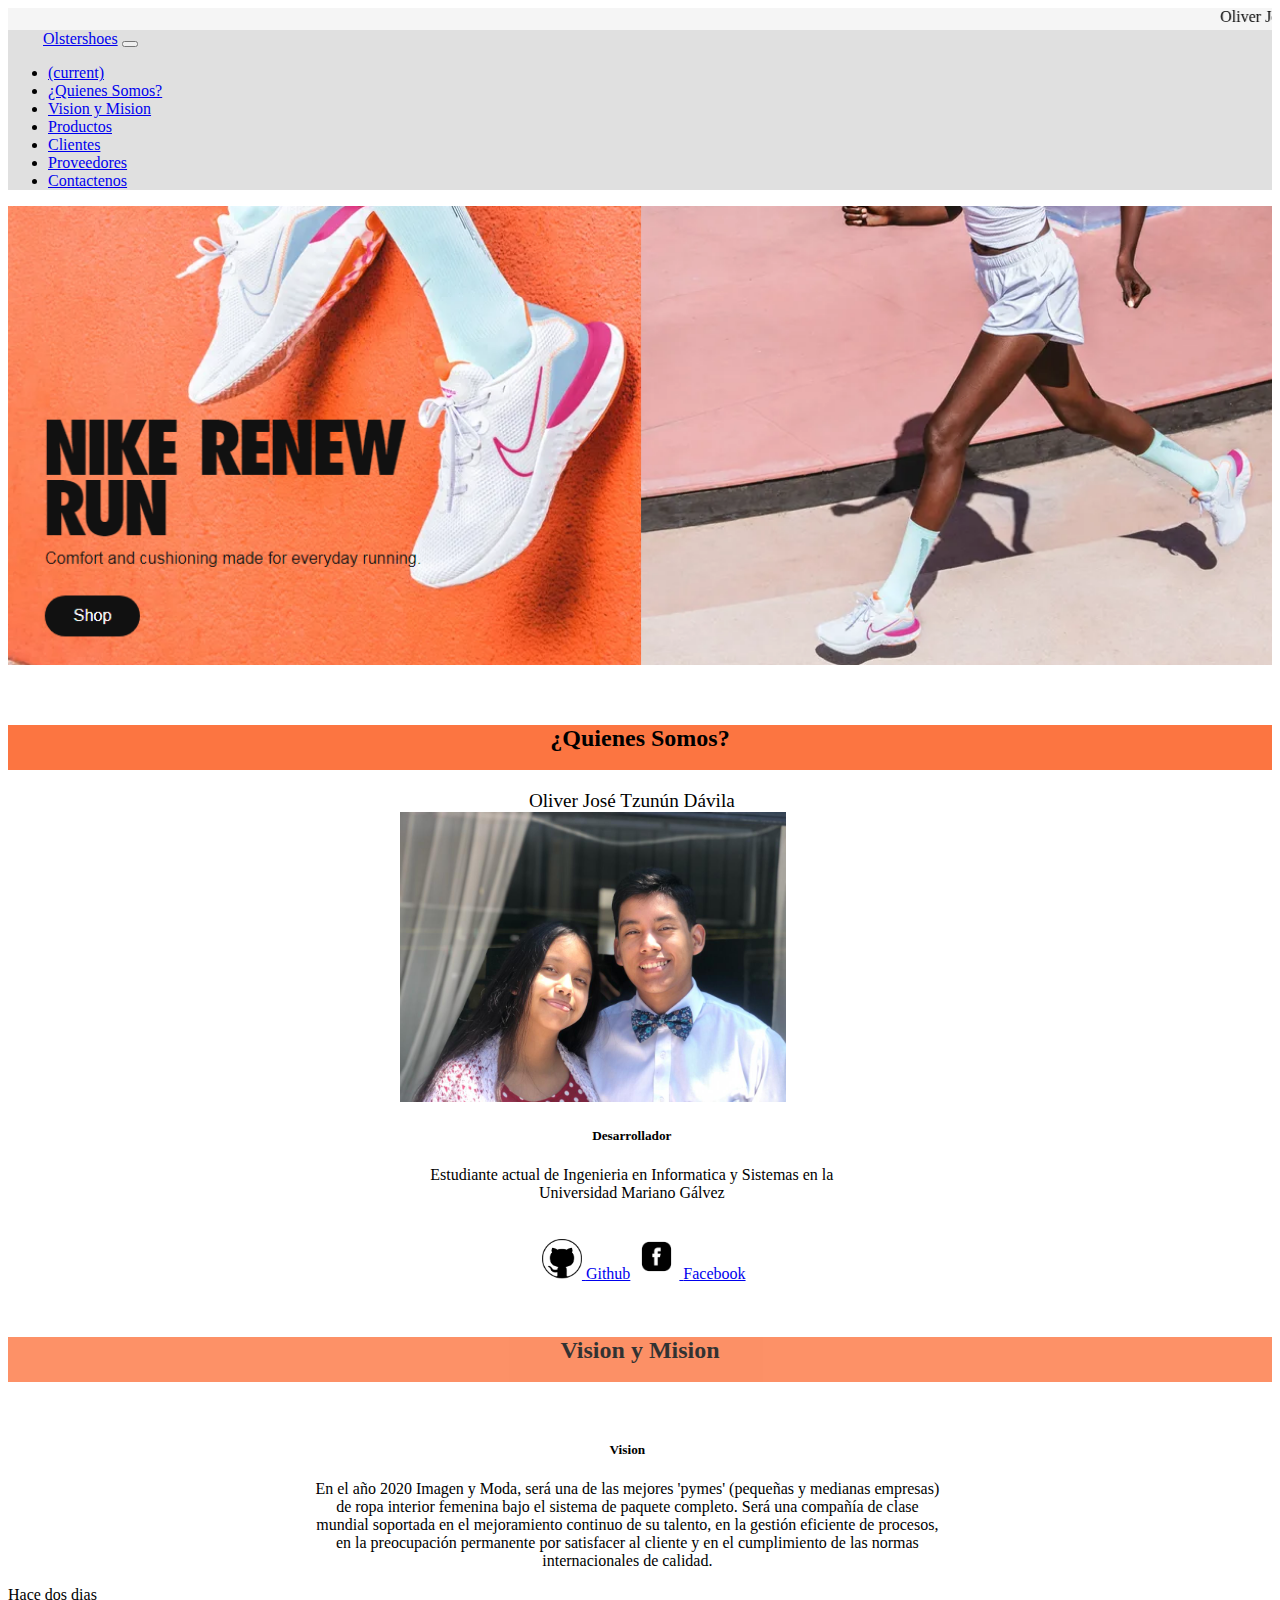
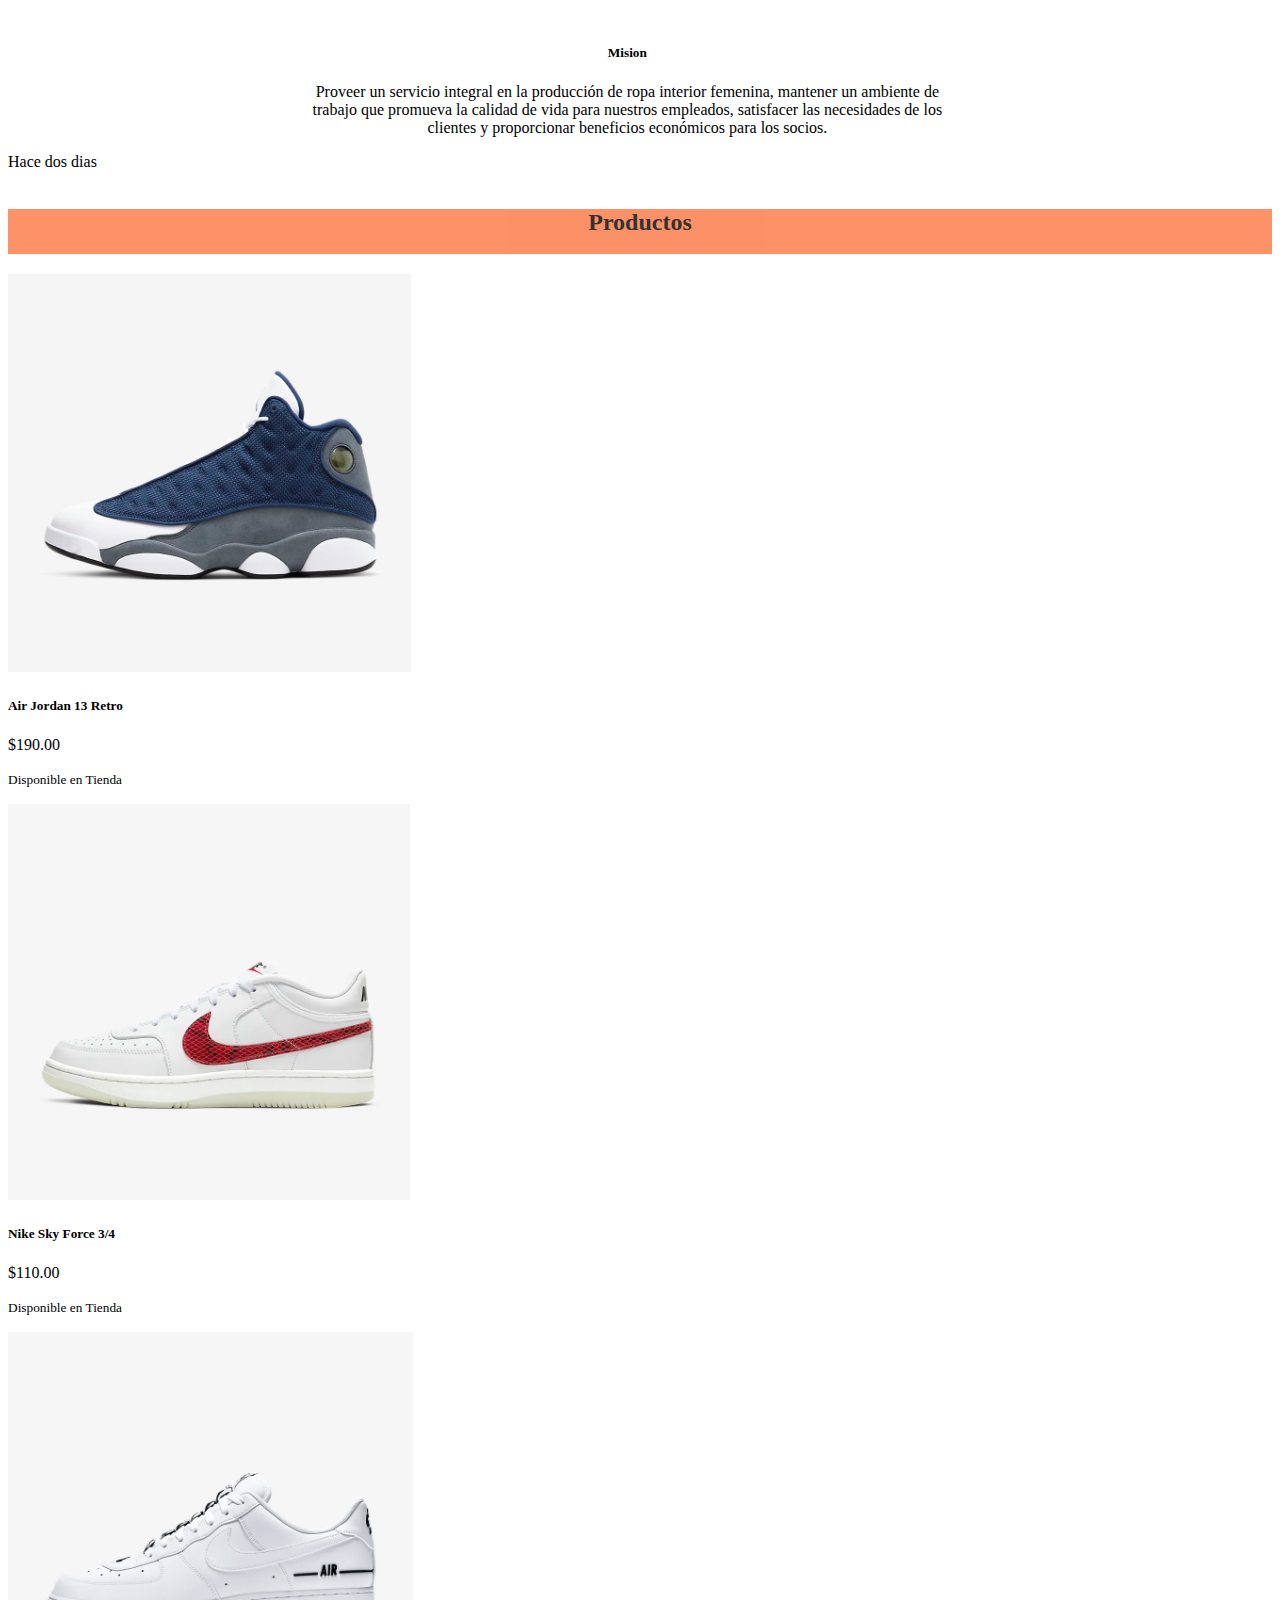
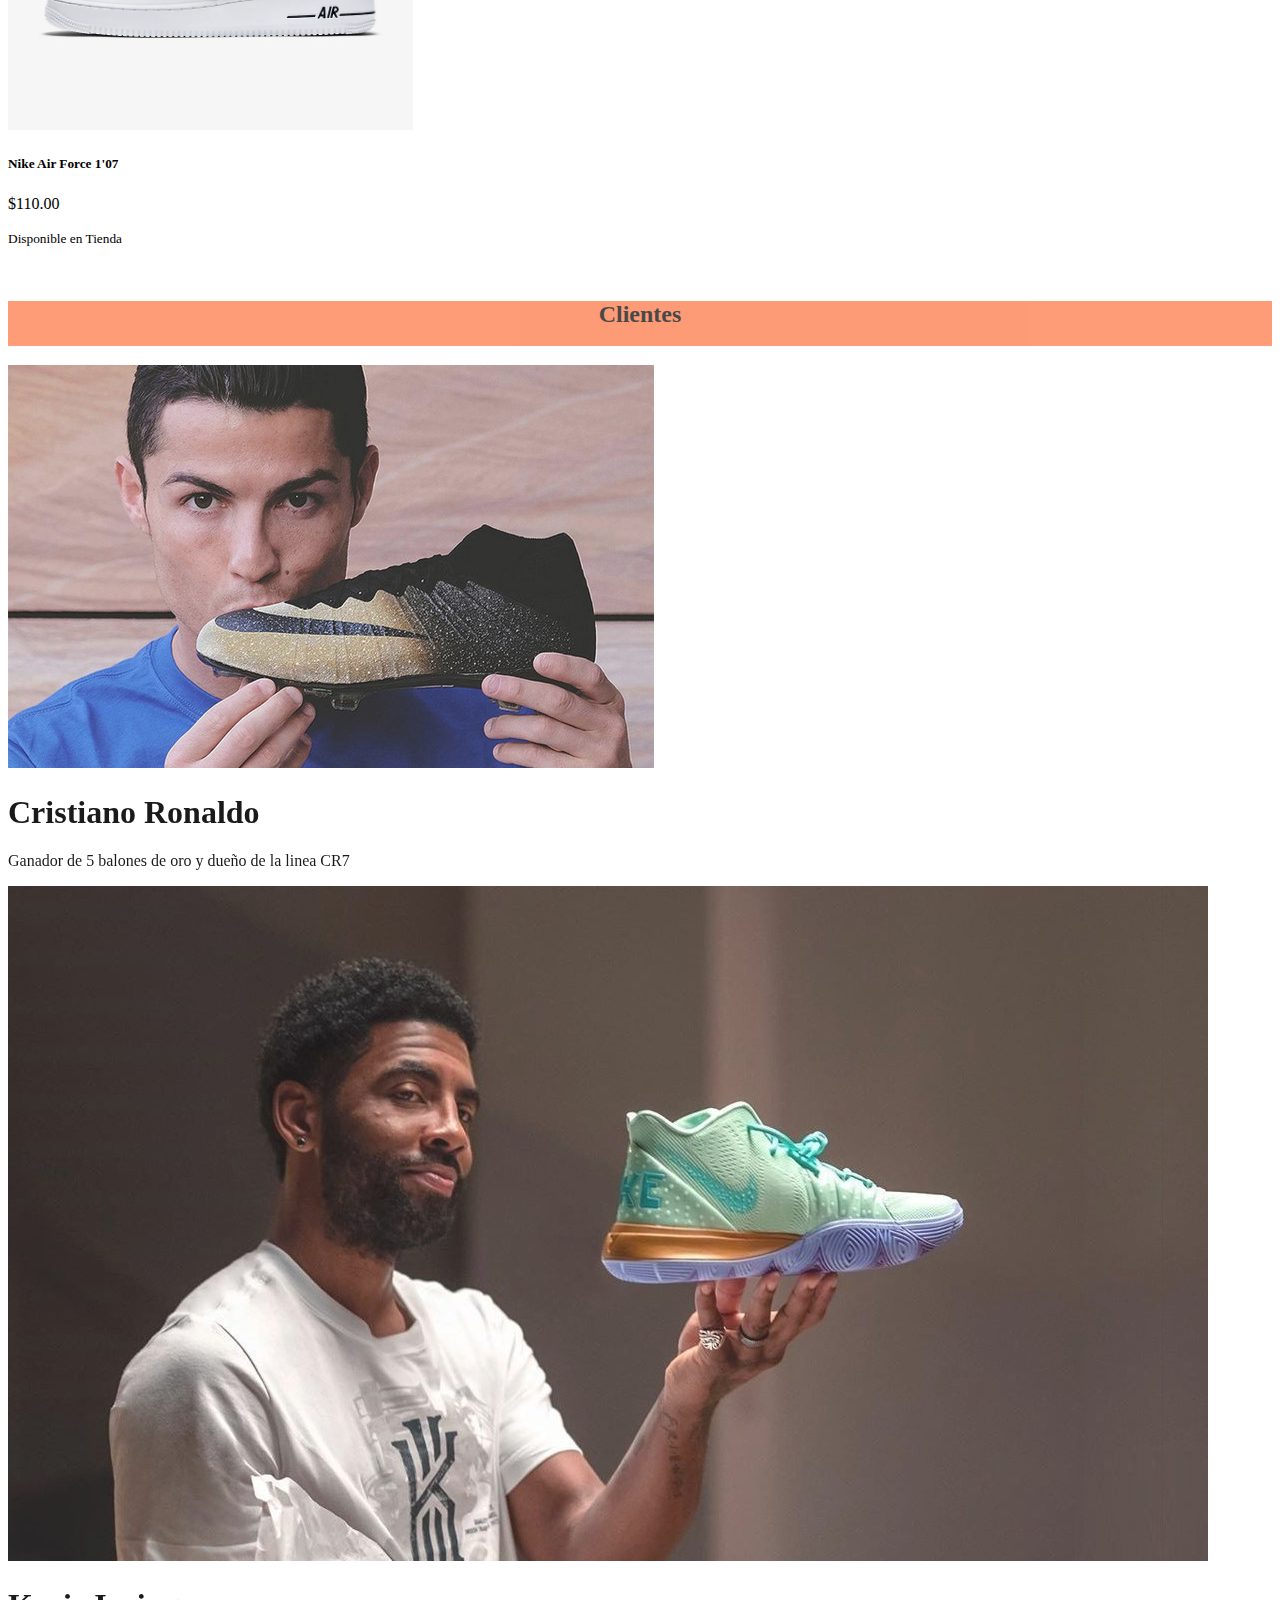
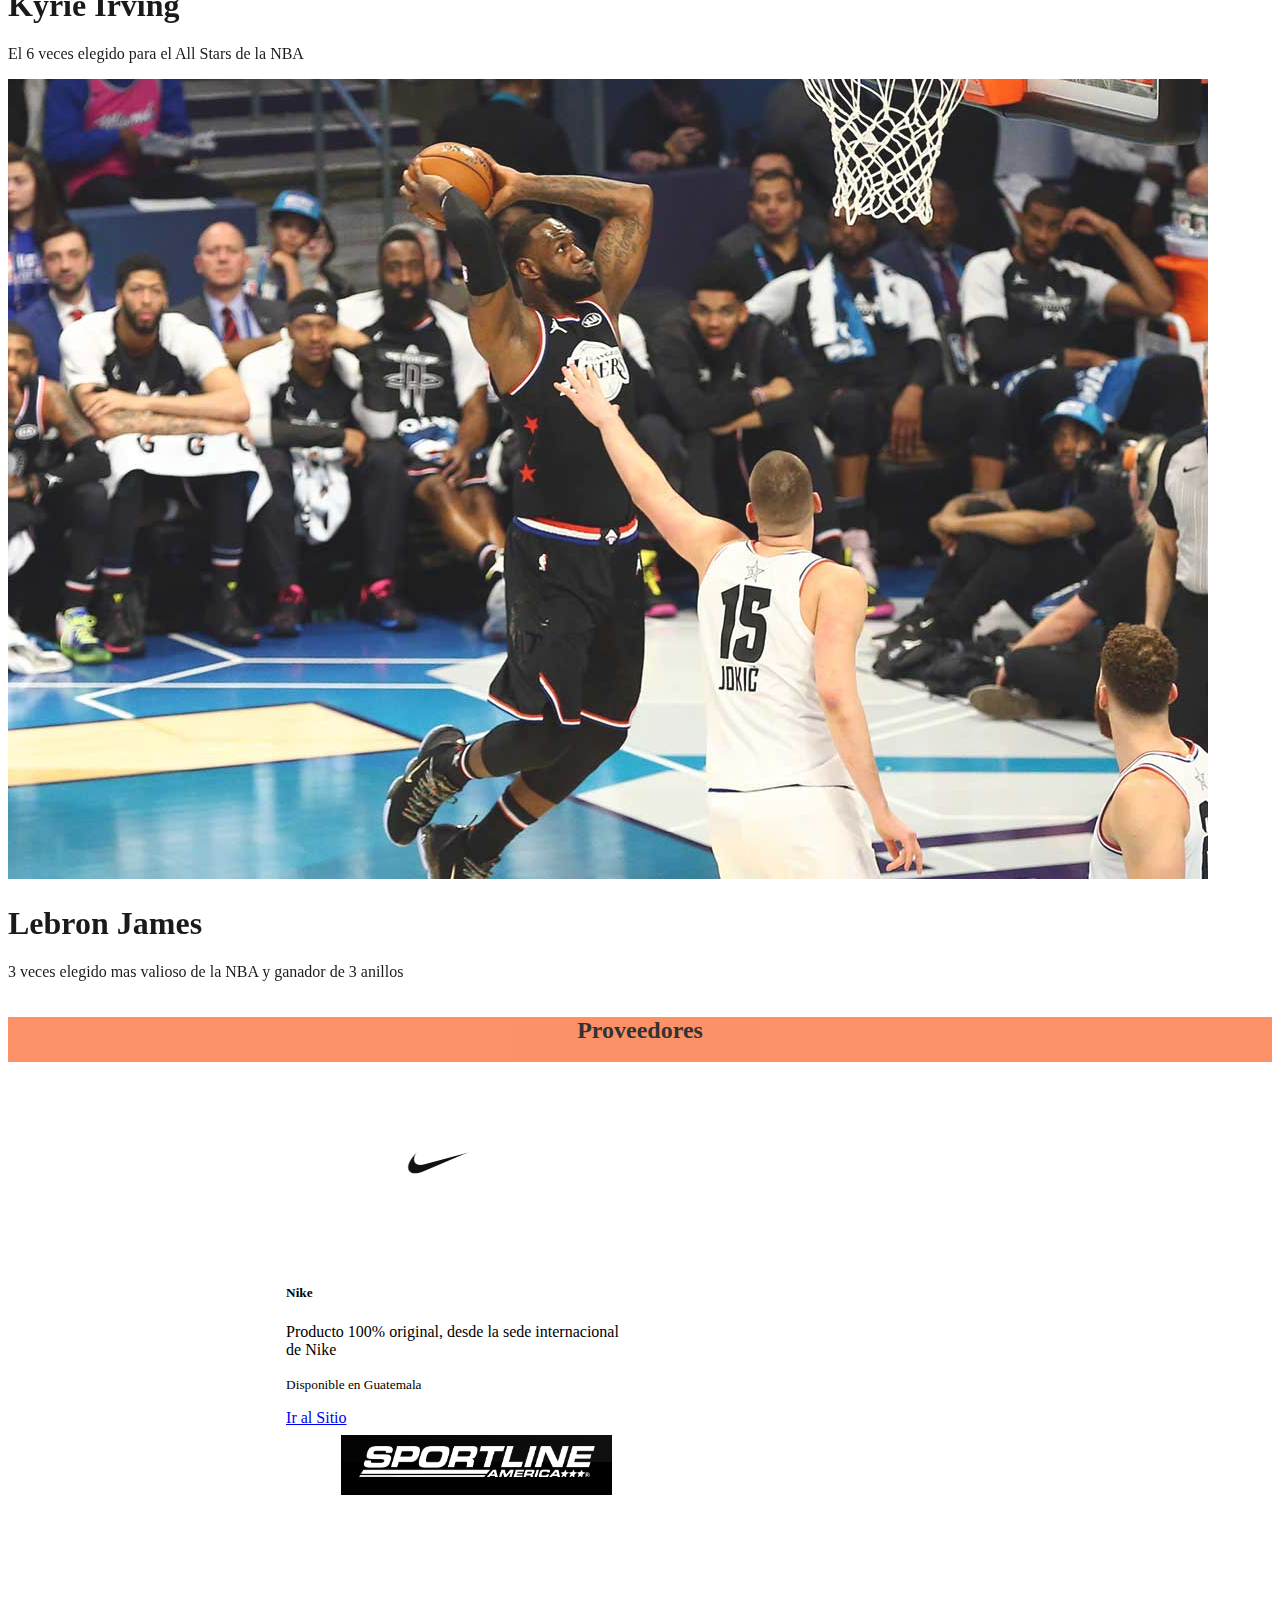
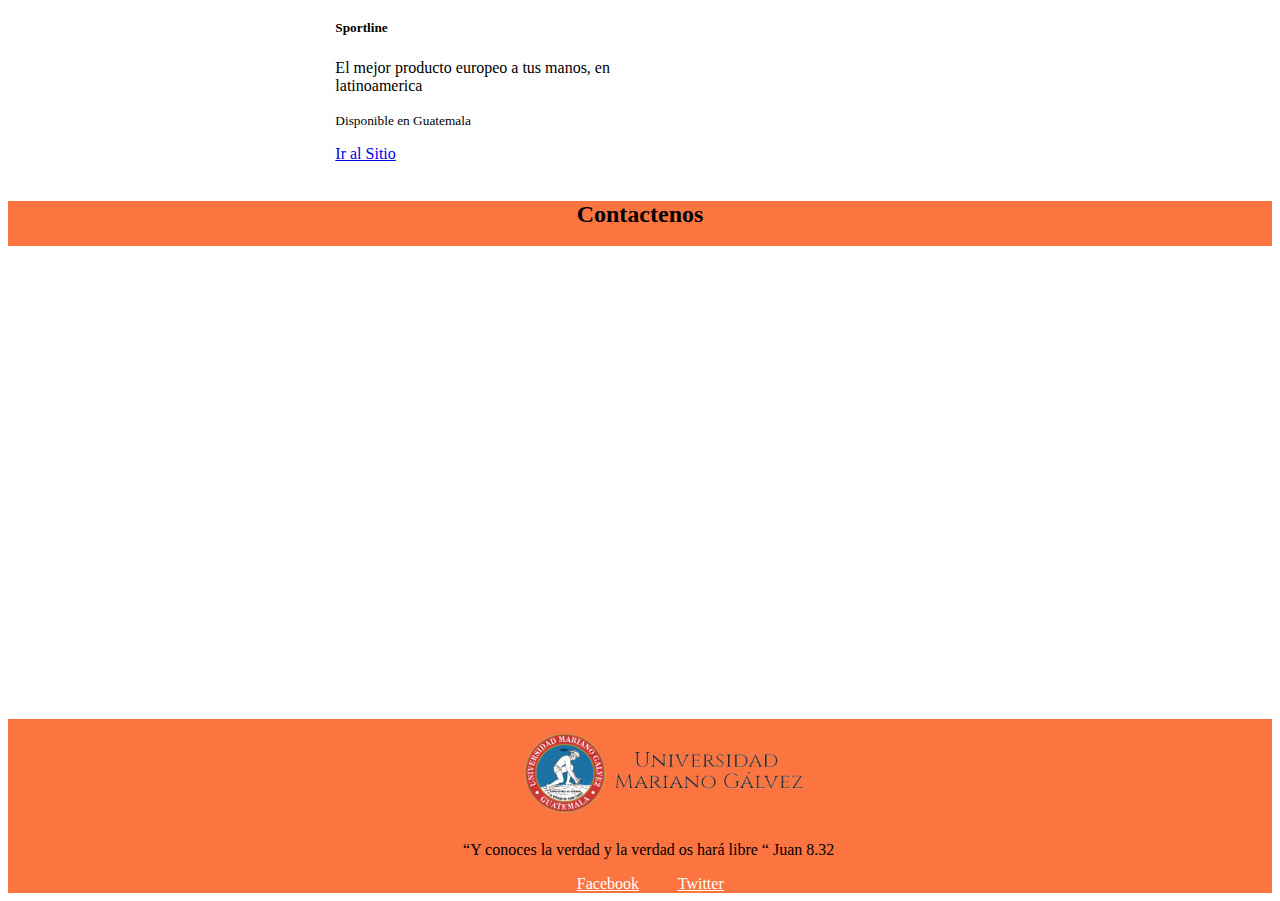
==== index.html @ 059b4e78 "Add files via upload" ====
<!DOCTYPE html>
<html lang="en">
<head>
    <meta charset="UTF-8">
    <meta name="viewport" content="width=device-width, initial-scale=1.0">
    <title>Olstershoes</title>
    <link rel="stylesheet" href="estilo.css">
    <link rel="stylesheet" href="https://stackpath.bootstrapcdn.com/bootstrap/4.5.0/css/bootstrap.min.css" integrity="sha384-9aIt2nRpC12Uk9gS9baDl411NQApFmC26EwAOH8WgZl5MYYxFfc+NcPb1dKGj7Sk" crossorigin="anonymous">
    <div style="background: #F5F5F5;">
        <marquee behavior="" direction="">Oliver Jose Tzunun 0901-20-10107</marquee>
    </div>
    <nav class="navbar navbar-expand-lg navbar-light" style="padding: 0; background: #E0E0E0; height: 15%;">
        <a class="navbar-brand" href="#" style="margin-left: 35px;">Olstershoes</a>
        <button class="navbar-toggler" type="button" data-toggle="collapse" data-target="#navbarSupportedContent" aria-controls="navbarSupportedContent" aria-expanded="false" aria-label="Toggle navigation">
          <span class="navbar-toggler-icon"></span>
        </button>
      
        <div class="collapse navbar-collapse" id="navbarSupportedContent">
          <ul class="navbar-nav ml-auto">
            <li class="nav-item active">
              <a class="nav-link" href="#"> <span class="sr-only">(current)</span></a>
            </li>
            <li class="nav-item">
                <a class="nav-link" href="#seccion_1">¿Quienes Somos?</a>
            </li>
            <li class="nav-item">
                <a class="nav-link" href="#seccion_2">Vision y Mision</a>
            </li>
            <li class="nav-item">
              <a class="nav-link" href="#seccion_3">Productos</a>
            </li>
            <li class="nav-item ">
              <a class="nav-link " href="#seccion_4" id="navbarDropdown" >Clientes</a>
            </li>
            <li class="nav-item">
              <a class="nav-link " href="#seccion_5">Proveedores</a>
            </li>
            <li class="nav-item">
                <a class="nav-link " href="#seccion_6">Contactenos</a>
              </li>
          </ul>
        </div>
      </nav>
      <div style="margin-top: 0%;">
          <img src="Imagenes/inicio.png" width="100%" alt="">
      </div>
</head>
<body>
    <br>
    <!-- #seccion1 -->
    <section style="overflow-x: hidden;" id="seccion_1">

        <br>
        <h2  style="width: 100%; text-align: center; background: #FC7541; height: 45px;">¿Quienes Somos?</h2>
        <div class="row col-md-18" style="margin-left: 31%;" id="tarjeta_">
            <div class="container">
                <div class="card  mb-2" style="max-width: 29rem;">
                  <div style="font-size: 120%; text-align: center;" class="card-header">Oliver José Tzunún Dávila</div>
                  <img height="290;" src="Imagenes/profil.jpg" alt="">
                    <div class="card-body text-primary">
                      <h5 class="card-title" style="text-align: center;">Desarrollador </h5>
                      <p class="card-text" style="text-align: center;">Estudiante actual de Ingenieria en Informatica y Sistemas en la Universidad Mariano Gálvez</p>
                    </div>
                    <ul style="float: left; display: block; margin-left: 22%;">
                        <a href="https://github.com/Olivers11" id="links_"><img width="40"  height="40" src="Imagenes/git_.png" alt=""> <b> </b> Github</a>
                        <a href="https://m.facebook.com/oliver.davila.186" id="links_" class=""> <img width="45" height="45" class="" src="Imagenes/face.png" alt=""> <b> </b> Facebook</a>      
                    </ul>
                </div>
            </div>
        </div>
    </section>
    <!-- #Seccion2 -->
    <section id="seccion_2">
        <br>
        <h2  style="width: 100%; text-align: center; background: #FC7541; height: 45px; opacity: 0.8;">Vision y Mision</h2>
        <br>
        <div class="card text-center border-light" >
            <div class="card-body" style="width: 50%; text-align: center; margin-left: 24%;">
              <h5 class="card-title">Vision</h5>
              <p class="card-text">En el año 2020  Imagen y Moda, será una de las mejores 'pymes' (pequeñas y medianas empresas) de ropa interior femenina bajo el sistema de paquete completo. Será una compañía de clase mundial soportada en el mejoramiento continuo de su talento, en la gestión eficiente de procesos, en la preocupación permanente por satisfacer al cliente y en el cumplimiento de las normas internacionales de calidad.</p>
            </div>
            <div class="card-footer text-muted">
              Hace dos dias
            </div>
          </div>
          <br>
          <div class="card text-center">
            <div class="card-body" style="width: 50%; text-align: center; margin-left: 24%;">
              <h5 class="card-title">Mision</h5>
              <p class="card-text"> Proveer un servicio integral en la producción de ropa interior femenina, mantener un ambiente de trabajo que promueva la calidad de vida para nuestros empleados, satisfacer las necesidades de los clientes y proporcionar beneficios económicos para los socios.</p>
            </div>
            <div class="card-footer text-muted">
              Hace dos dias
            </div>
          </div>
    </section>
    <br>
    <!-- #seccion 3-->
    <section id="seccion_3">
        <h2  style="width: 100%; text-align: center; background: #FC7541; height: 45px; opacity: 0.8;">Productos</h2>
        <div class="card-group">
            <div class="card">
              <img class="card-img-top" src="Imagenes/pro_uno.png" alt="Card image cap">
              <div class="card-body">
                <h5 class="card-title">Air Jordan 13 Retro</h5>
                <p class="card-text">$190.00</p>
                <p class="card-text"><small class="text-muted">Disponible en Tienda</small></p>
              </div>
            </div>
            <div class="card">
              <img class="card-img-top" src="Imagenes/pro_dos.png" alt="Card image cap">
              <div class="card-body">
                <h5 class="card-title">Nike Sky Force 3/4</h5>
                <p class="card-text">$110.00</p>
                <p class="card-text"><small class="text-muted">Disponible en Tienda</small></p>
              </div>
            </div>
            <div class="card">
              <img class="card-img-top" src="Imagenes/pro_tres.png" alt="Card image cap">
              <div class="card-body">
                <h5 class="card-title">Nike Air Force 1'07</h5>
                <p class="card-text">$110.00</p>
                <p class="card-text"><small class="text-muted">Disponible en Tienda</small></p>
              </div>
            </div>
          </div>
    </section>
    <br>
    <!-- #seccion 4-->
    <section id="seccion_4" style="opacity: 0.9;">
        <h2  style="width: 100%; text-align: center; background: #FC7541; height: 45px; opacity: 0.8;">Clientes</h2>
        <div id="carouselExampleSlidesOnly" class="carousel slide" data-ride="carousel">
            <div class="carousel-inner">
              <div class="carousel-item active">
                    <img class="d-block w-100" src="Imagenes/cristiano.jpg" alt="First slide">
                    <div class="carousel-caption d-none d-md-block">
                        <h1 id="letra">Cristiano Ronaldo</h1>
                        <p id="letra2">Ganador de 5 balones de oro y dueño de la linea CR7</p>
                    </div>
              </div> 
              <div class="carousel-item ">
                    <img class="d-block w-100" src="Imagenes/irving.jpg" alt="First slide">
                    <div class="carousel-caption d-none d-md-block">
                        <h1 id="letra">Kyrie Irving</h1>
                        <p id="letra2">El 6 veces elegido para el All Stars de la NBA</p>
                    </div>
                </div> 
                <div class="carousel-item ">
                    <img class="d-block w-100" src="Imagenes/lebron.jpg" alt="First slide">
                    <div class="carousel-caption d-none d-md-block">
                        <h1 id="letra">Lebron James</h1>
                        <p id="letra2">3 veces elegido mas valioso de la NBA y ganador de 3 anillos</p>
                    </div>
                </div> 
            </div>
          </div>
    </section>
    <section id="seccion_5" style="overflow-x: hidden;">
        <h2  style="width: 100%; text-align: center; background: #FC7541; height: 45px; opacity: 0.8;">Proveedores</h2>
        <div class="row" style="margin-left: 22%;">
            <div class="card" style="width: 35%;">
              <img class="card-img-top" src="Imagenes/nike.png" alt="Card image cap">
              <div class="card-body">
                <h5 class="card-title">Nike</h5>
                <p class="card-text">Producto 100% original, desde la sede internacional de Nike</p>
                <p class="card-text"><small class="text-muted">Disponible en Guatemala</small></p>
                <a href="https://www.nike.com/" class="btn btn-primary">Ir al Sitio</a>
              </div>
            </div>
            <div class="card" style="width: 35%; margin-left: 5%;">
              <img class="card-img-top" src="Imagenes/line.png" alt="Card image cap">
              <div class="card-body">
                  <br>
                  <br>
                  <br>
                  <br>
                  <br>
                <h5 class="card-title">Sportline</h5>
                <p class="card-text">El mejor producto europeo a tus manos, en latinoamerica</p>
                <p class="card-text"><small class="text-muted">Disponible en Guatemala</small></p>
                <a href="https://sportline.com.gt/" class="btn btn-primary">Ir al Sitio</a>
              </div>
            </div>
          </div>
    </section>
    <!-- #seccion 6-->
    <section id="seccion_6">
        <br>
        <h2  style="width: 100%; text-align: center; background: #FC7541; height: 45px; ">Contactenos</h2>
        <iframe src="https://www.google.com/maps/embed?pb=!1m18!1m12!1m3!1d3860.0725667510656!2d-90.51800258584717!3d14.651822079748982!2m3!1f0!2f0!3f0!3m2!1i1024!2i768!4f13.1!3m3!1m2!1s0x8589a20f5035f84b%3A0xc953089154df2175!2sColegio%20Adventista%20Guatemalteco!5e0!3m2!1ses-419!2sgt!4v1590636256284!5m2!1ses-419!2sgt" width="600" height="450" frameborder="0" style="border:0; margin-left: 28%;" allowfullscreen="" aria-hidden="false" tabindex="0"></iframe>
    </section>
    <div style="background: #FC7541; height: 35%;">
        <a style="font-size: 140%; margin-left: 40%;" href="#"><img  width="300;" height="100;"  src="Imagenes/umg.png"></a>
        <p style="color: black; margin-left: 36%;">“Y conoces la verdad y la verdad os hará libre “ Juan 8.32</p>
        <div style="margin-left: 45%;">
            <a style="color: white;" href="https://es-la.facebook.com/u.marianogalvez/">Facebook</a>
            <a style="margin-left: 5%; color: white;" href="https://twitter.com/marianogalvez">Twitter</a>
        </div>
    </div>
    <script src="https://code.jquery.com/jquery-3.5.1.slim.min.js" integrity="sha384-DfXdz2htPH0lsSSs5nCTpuj/zy4C+OGpamoFVy38MVBnE+IbbVYUew+OrCXaRkfj" crossorigin="anonymous"></script>
<script src="https://cdn.jsdelivr.net/npm/popper.js@1.16.0/dist/umd/popper.min.js" integrity="sha384-Q6E9RHvbIyZFJoft+2mJbHaEWldlvI9IOYy5n3zV9zzTtmI3UksdQRVvoxMfooAo" crossorigin="anonymous"></script>
<script src="https://stackpath.bootstrapcdn.com/bootstrap/4.5.0/js/bootstrap.min.js" integrity="sha384-OgVRvuATP1z7JjHLkuOU7Xw704+h835Lr+6QL9UvYjZE3Ipu6Tp75j7Bh/kR0JKI" crossorigin="anonymous"></script>
</body>
</html>
---- estilo.css ----
li{
    transition: 0.15s;
}


#title_{
    top: 18%;
    margin-left: 30%;
    position: absolute;
    font-size: 290%;
    color: black;
}

li:hover{
    text-decoration: underline;
    background: #C0C0C0;
    font-size: 120%;
}
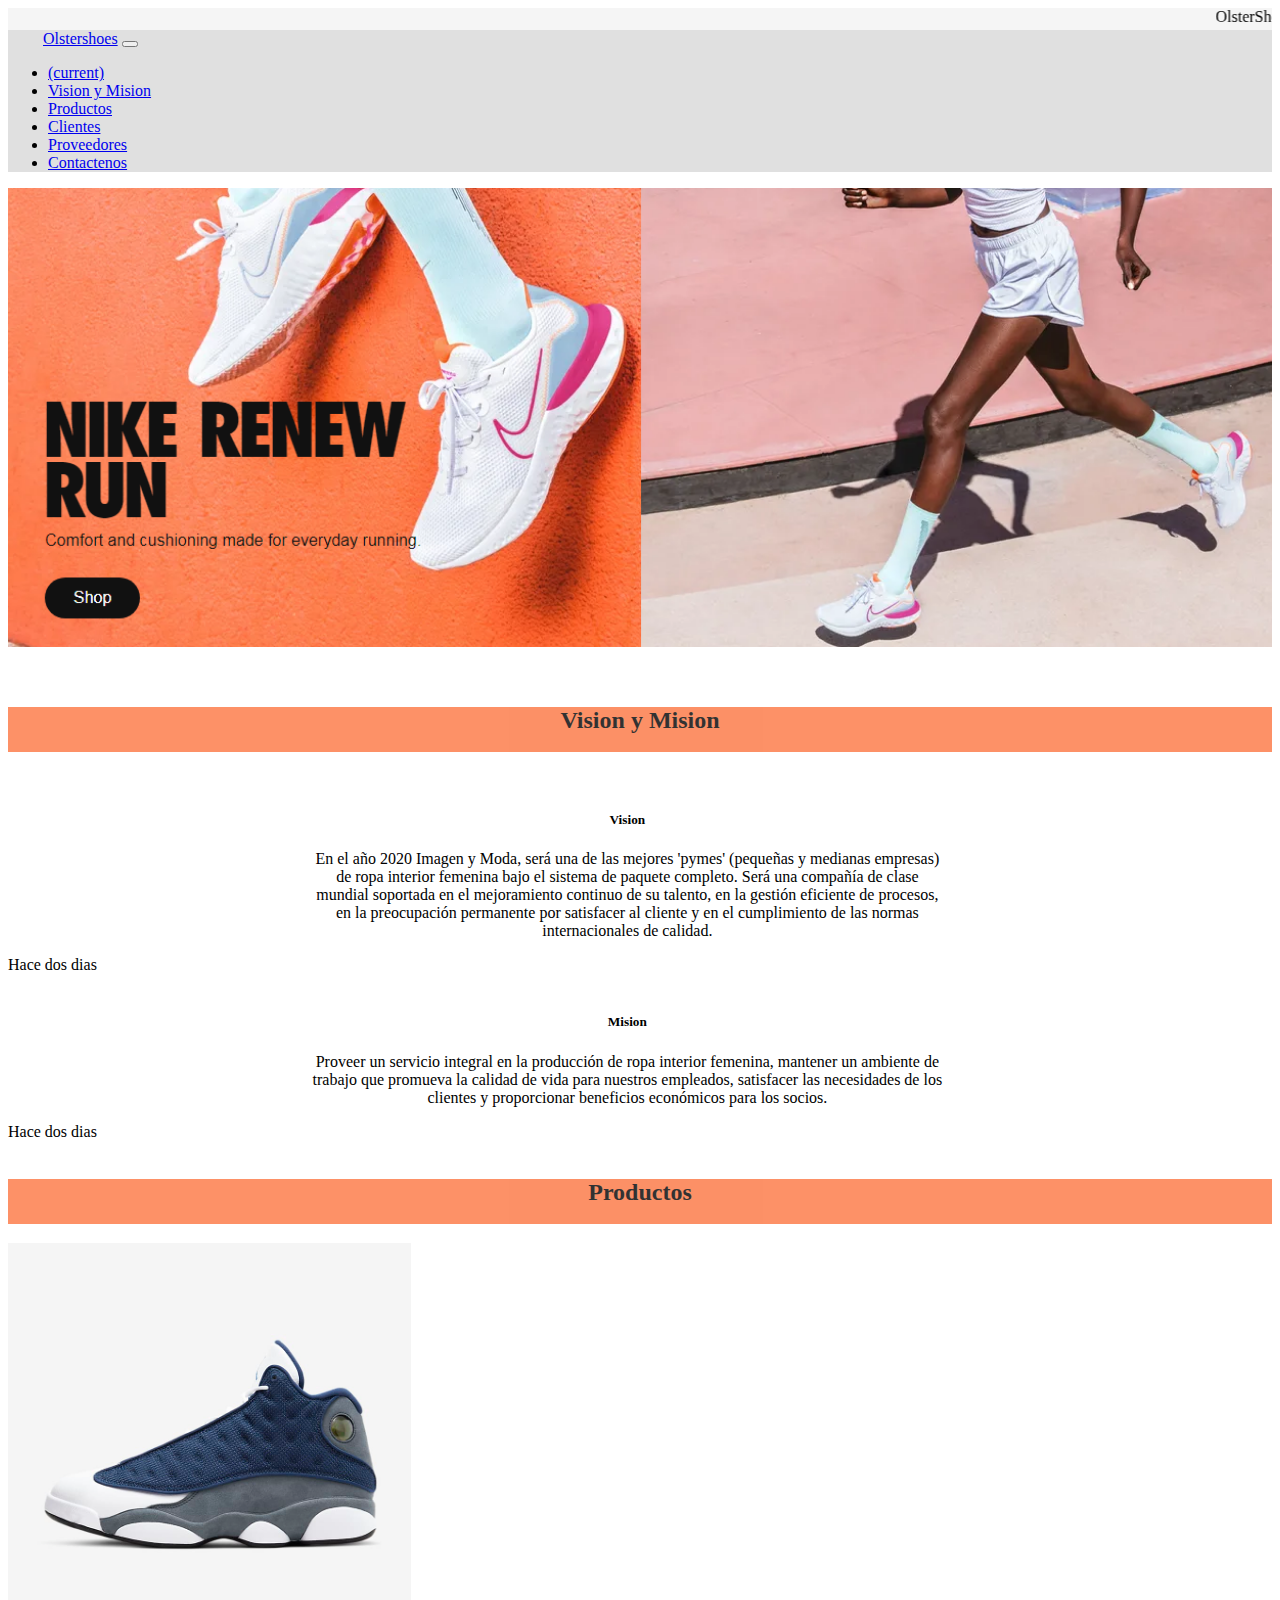
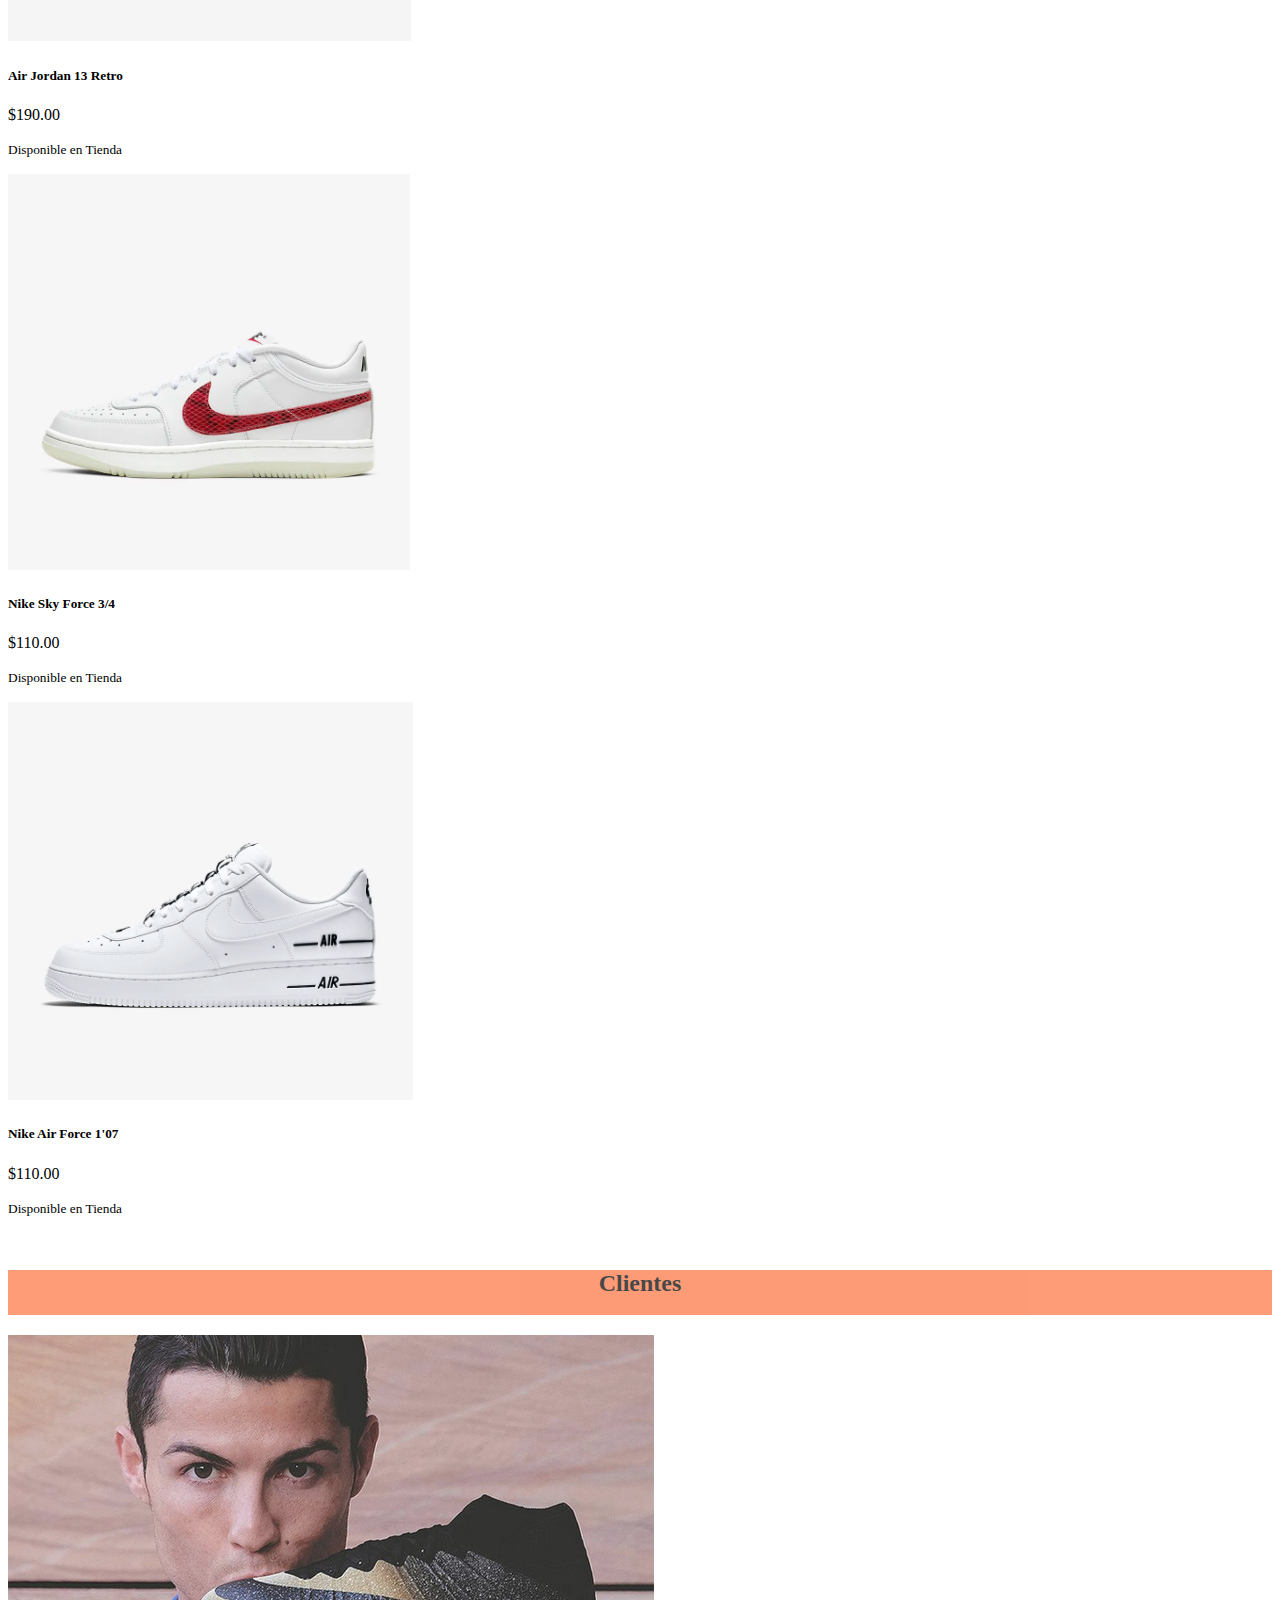
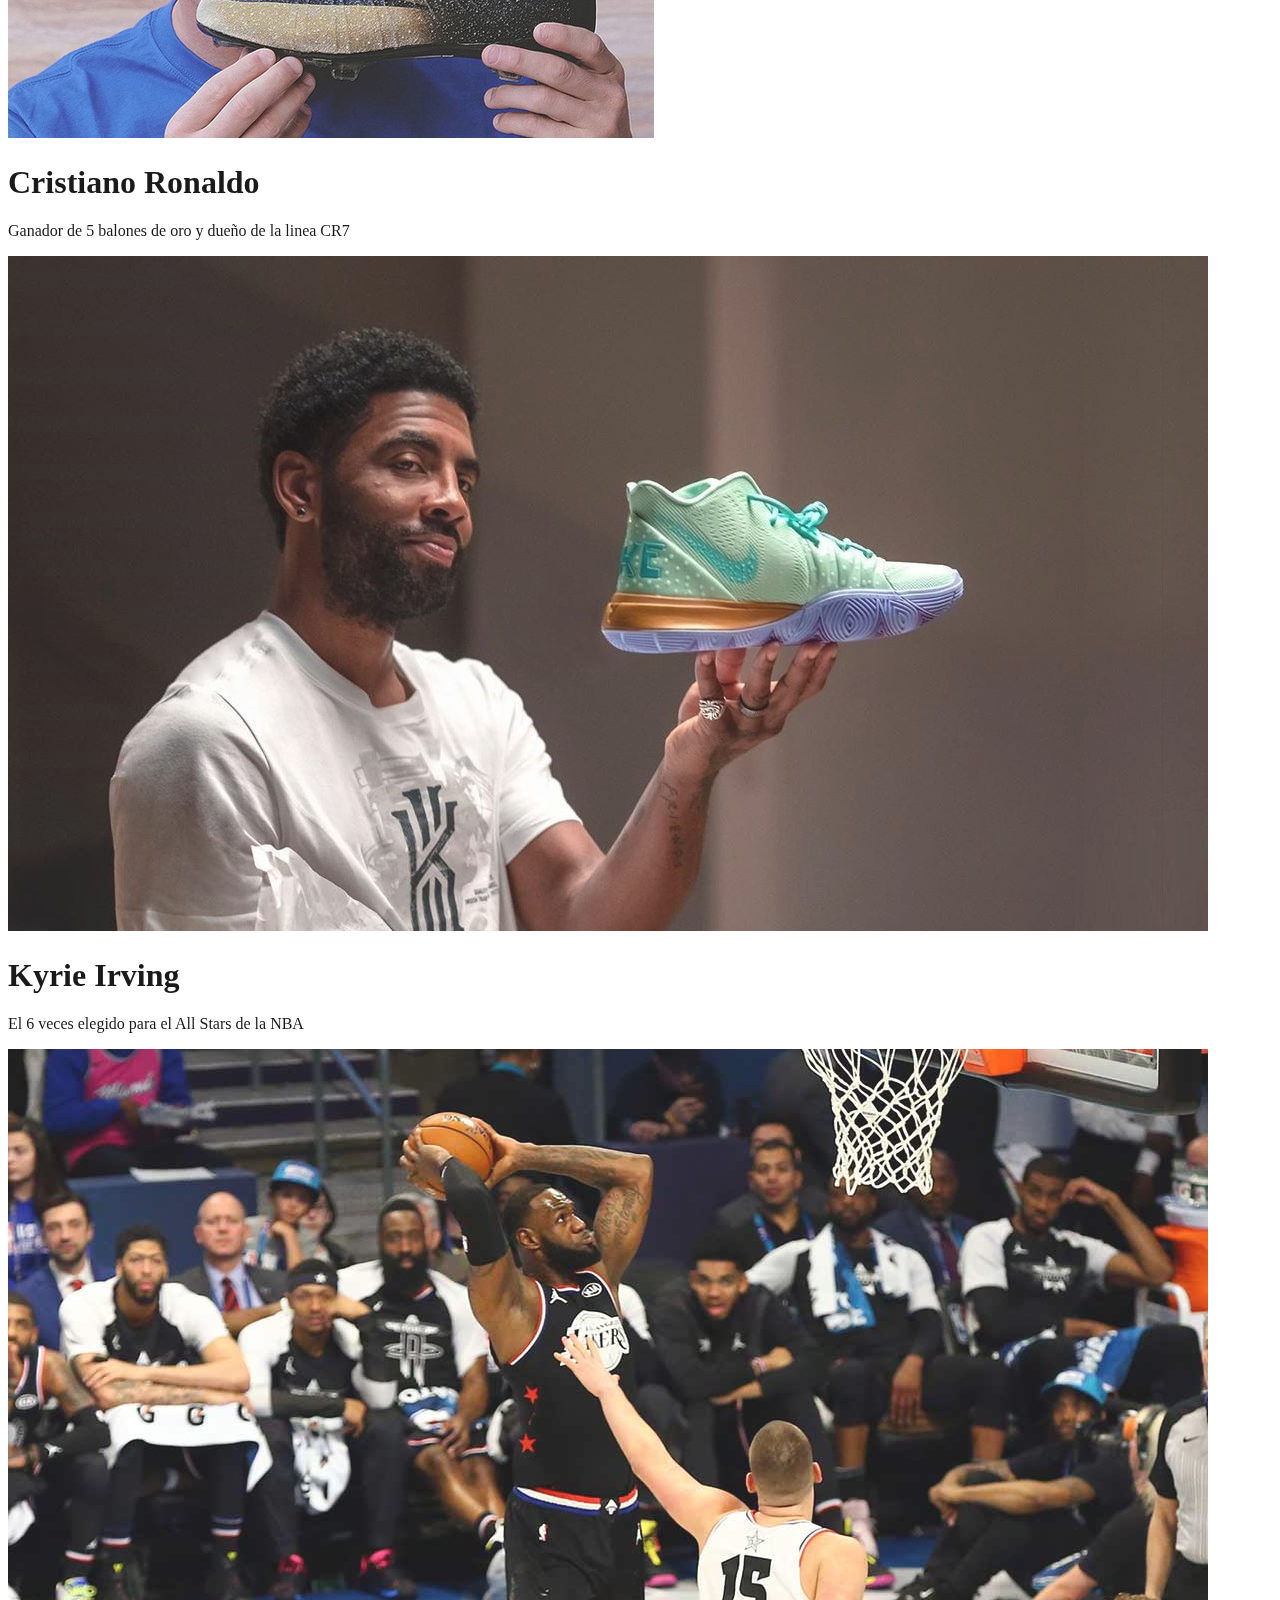
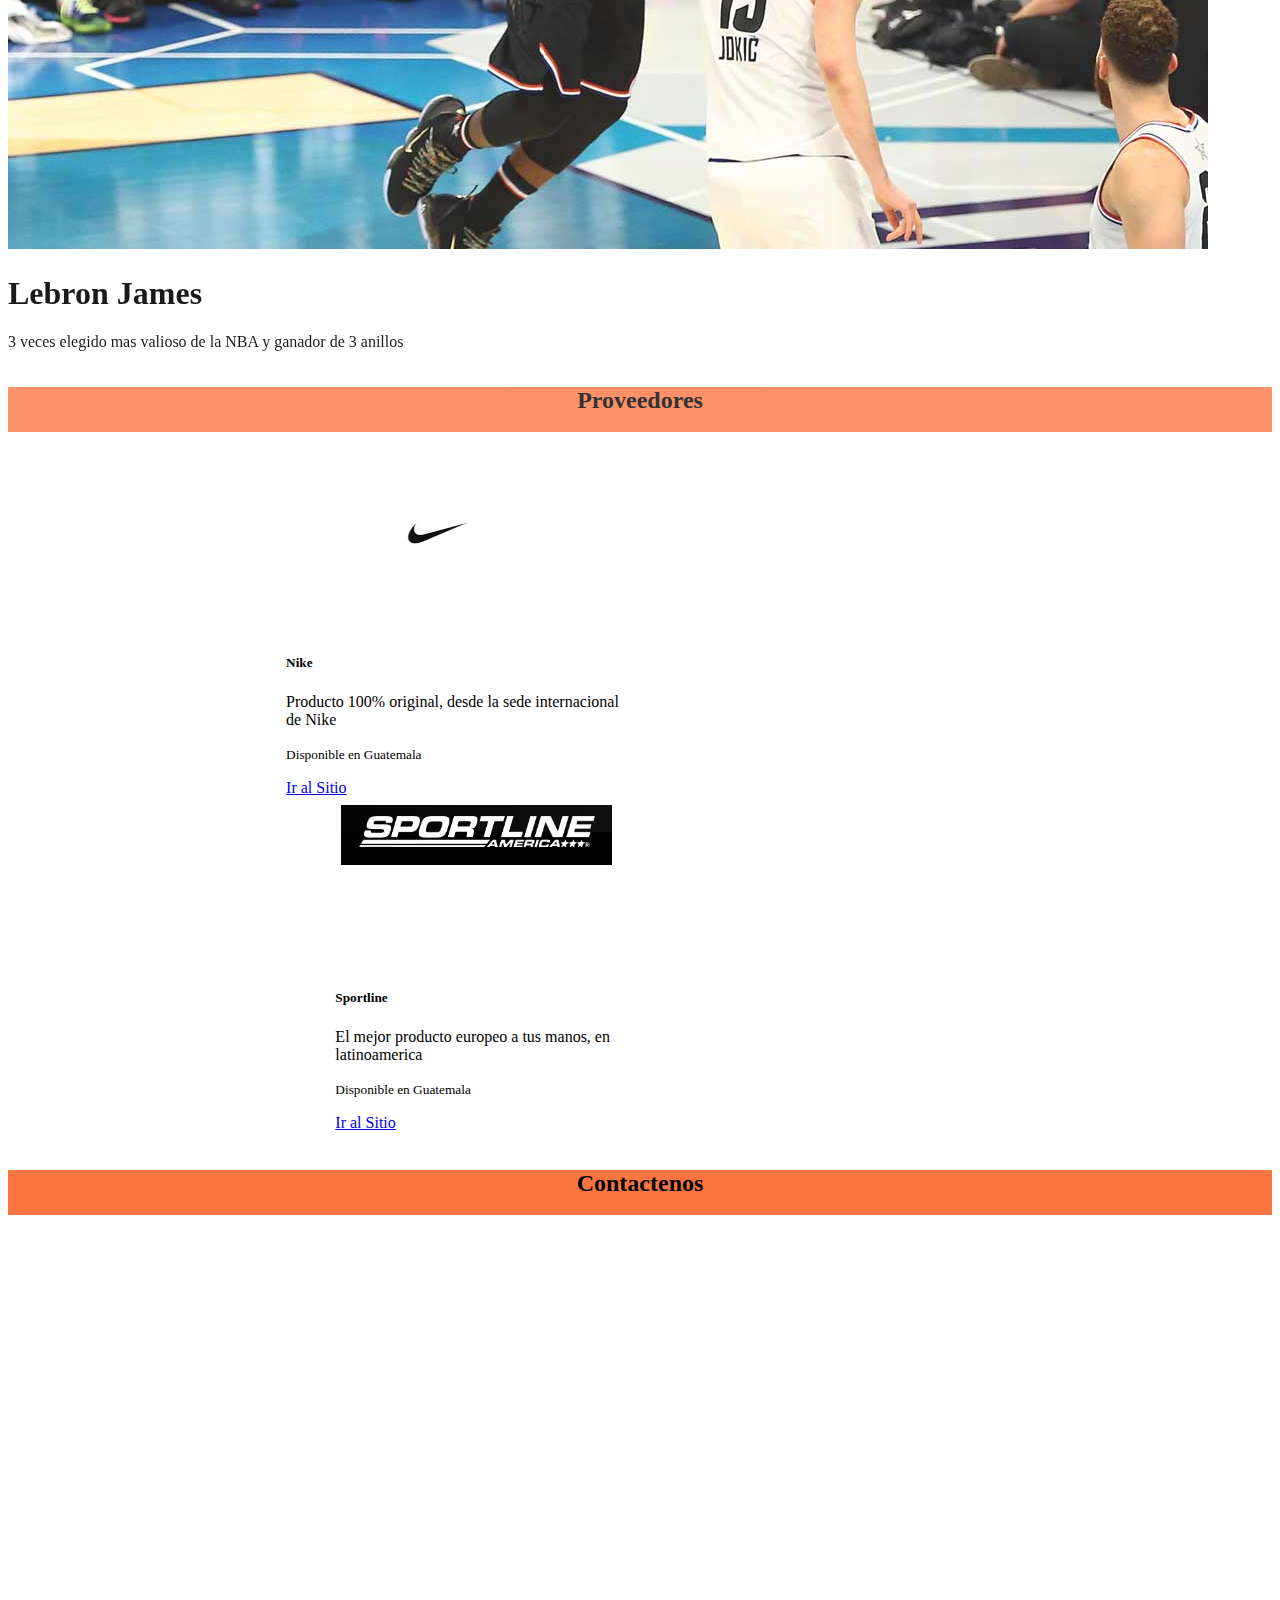
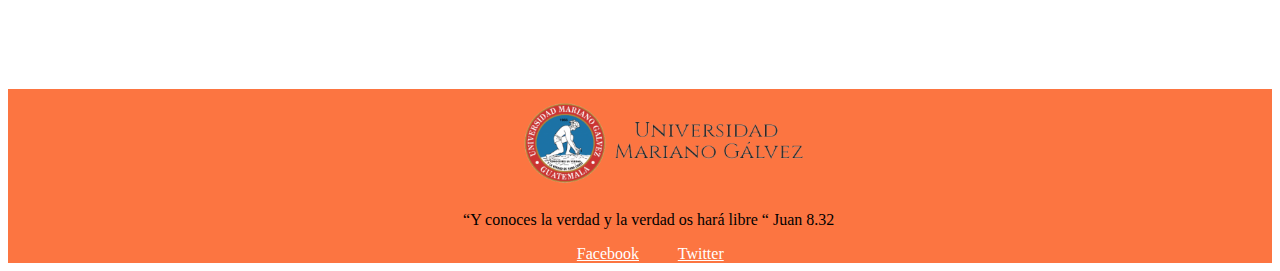
==== commit 98afc6f9: "Update index.html" ====
--- a/index.html
+++ b/index.html
@@ -7,7 +7,7 @@
     <link rel="stylesheet" href="estilo.css">
     <link rel="stylesheet" href="https://stackpath.bootstrapcdn.com/bootstrap/4.5.0/css/bootstrap.min.css" integrity="sha384-9aIt2nRpC12Uk9gS9baDl411NQApFmC26EwAOH8WgZl5MYYxFfc+NcPb1dKGj7Sk" crossorigin="anonymous">
     <div style="background: #F5F5F5;">
-        <marquee behavior="" direction="">Oliver Jose Tzunun 0901-20-10107</marquee>
+        <marquee behavior="" direction="">OlsterShoes</marquee>
     </div>
     <nav class="navbar navbar-expand-lg navbar-light" style="padding: 0; background: #E0E0E0; height: 15%;">
         <a class="navbar-brand" href="#" style="margin-left: 35px;">Olstershoes</a>
@@ -20,9 +20,7 @@
             <li class="nav-item active">
               <a class="nav-link" href="#"> <span class="sr-only">(current)</span></a>
             </li>
-            <li class="nav-item">
-                <a class="nav-link" href="#seccion_1">¿Quienes Somos?</a>
-            </li>
+
             <li class="nav-item">
                 <a class="nav-link" href="#seccion_2">Vision y Mision</a>
             </li>
@@ -47,28 +45,7 @@
 </head>
 <body>
     <br>
-    <!-- #seccion1 -->
-    <section style="overflow-x: hidden;" id="seccion_1">
-
-        <br>
-        <h2  style="width: 100%; text-align: center; background: #FC7541; height: 45px;">¿Quienes Somos?</h2>
-        <div class="row col-md-18" style="margin-left: 31%;" id="tarjeta_">
-            <div class="container">
-                <div class="card  mb-2" style="max-width: 29rem;">
-                  <div style="font-size: 120%; text-align: center;" class="card-header">Oliver José Tzunún Dávila</div>
-                  <img height="290;" src="Imagenes/profil.jpg" alt="">
-                    <div class="card-body text-primary">
-                      <h5 class="card-title" style="text-align: center;">Desarrollador </h5>
-                      <p class="card-text" style="text-align: center;">Estudiante actual de Ingenieria en Informatica y Sistemas en la Universidad Mariano Gálvez</p>
-                    </div>
-                    <ul style="float: left; display: block; margin-left: 22%;">
-                        <a href="https://github.com/Olivers11" id="links_"><img width="40"  height="40" src="Imagenes/git_.png" alt=""> <b> </b> Github</a>
-                        <a href="https://m.facebook.com/oliver.davila.186" id="links_" class=""> <img width="45" height="45" class="" src="Imagenes/face.png" alt=""> <b> </b> Facebook</a>      
-                    </ul>
-                </div>
-            </div>
-        </div>
-    </section>
+  
     <!-- #Seccion2 -->
     <section id="seccion_2">
         <br>
@@ -201,4 +178,4 @@
 <script src="https://cdn.jsdelivr.net/npm/popper.js@1.16.0/dist/umd/popper.min.js" integrity="sha384-Q6E9RHvbIyZFJoft+2mJbHaEWldlvI9IOYy5n3zV9zzTtmI3UksdQRVvoxMfooAo" crossorigin="anonymous"></script>
 <script src="https://stackpath.bootstrapcdn.com/bootstrap/4.5.0/js/bootstrap.min.js" integrity="sha384-OgVRvuATP1z7JjHLkuOU7Xw704+h835Lr+6QL9UvYjZE3Ipu6Tp75j7Bh/kR0JKI" crossorigin="anonymous"></script>
 </body>
-</html>+</html>
